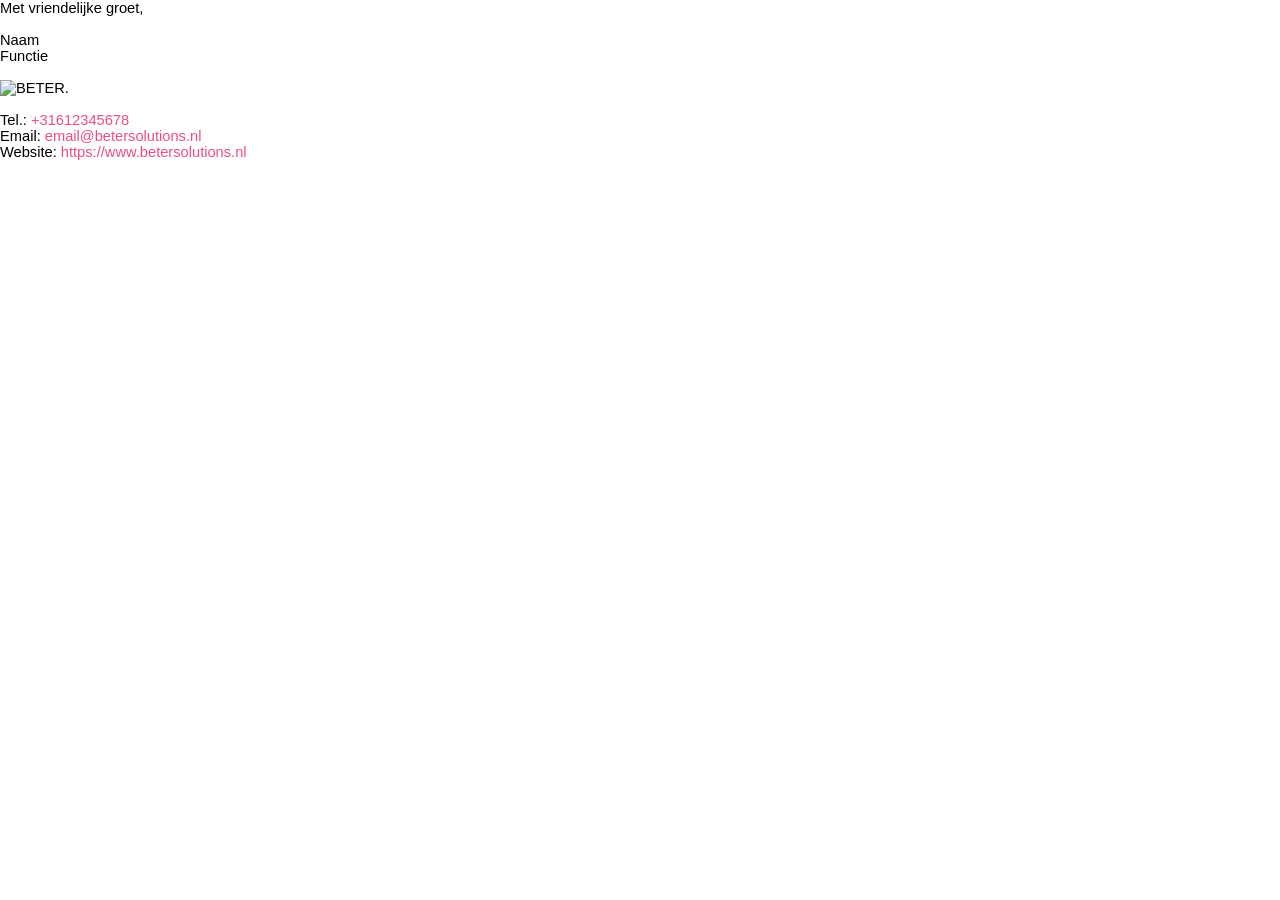
==== handtekening_beter.html @ 1a320ca0 "Add email signature HTML for branding consistency" ====
<!DOCTYPE html>
<html>
<body style="margin: 0; padding: 0; background: transparent;">
<div style="font-family: aptos, sans-serif; font-size: 11pt; color: black;">
  <p style="margin: 0 0 0.0001pt;">Met vriendelijke groet,</p>
  <p style="margin: 0 0 0.0001pt;"><br></p>
  <p style="margin: 0 0 0.0001pt;">Naam</p>
  <p style="margin: 0 0 0.0001pt;">Functie</p>
  <p style="margin: 0 0 0.0001pt;"><br></p>
  <p style="margin: 0 0 0.0001pt;">
    <img src="https://www.betersolutions.nl/img/email_logo.png" alt="BETER." width="176" height="44" style="width: 176px; height: 44px; max-width: 100%;">
  </p>
  <p style="margin: 0 0 0.0001pt;"><br></p>
  <p style="margin: 0 0 0.0001pt;">
    <span style="color: black;">Tel.: </span><span style="color: #ED507E;">+31612345678</span>
  </p>
  <p style="margin: 0 0 0.0001pt;">
    <span style="color: black;">Email: </span><span style="color: #ED507E;">email@betersolutions.nl</span>
  </p>
  <p style="margin: 0 0 0.0001pt;">
    <span style="color: black;">Website: </span><span style="color: #ED507E;">https://www.betersolutions.nl</span>
  </p>
</div>
</body>
</html>
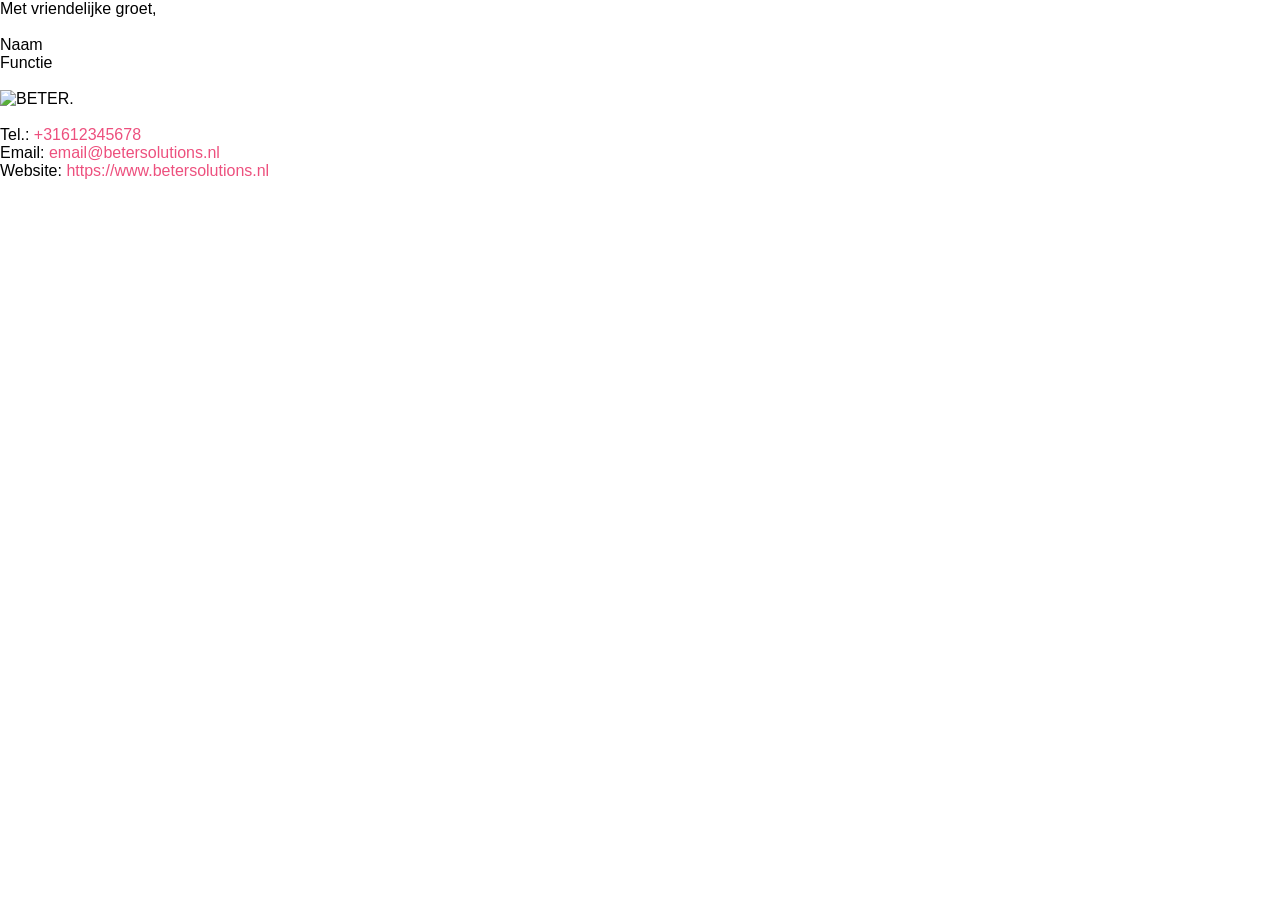
==== commit 5cb99805: "Update email signature font size for improved readability" ====
--- a/handtekening_beter.html
+++ b/handtekening_beter.html
@@ -1,7 +1,7 @@
 <!DOCTYPE html>
 <html>
 <body style="margin: 0; padding: 0; background: transparent;">
-<div style="font-family: aptos, sans-serif; font-size: 11pt; color: black;">
+<div style="font-family: aptos, sans-serif; font-size: 12pt; color: black;">
   <p style="margin: 0 0 0.0001pt;">Met vriendelijke groet,</p>
   <p style="margin: 0 0 0.0001pt;"><br></p>
   <p style="margin: 0 0 0.0001pt;">Naam</p>
@@ -20,6 +20,7 @@
   <p style="margin: 0 0 0.0001pt;">
     <span style="color: black;">Website: </span><span style="color: #ED507E;">https://www.betersolutions.nl</span>
   </p>
+  <p style="margin: 0 0 0.0001pt;"><br></p>  
 </div>
 </body>
 </html>
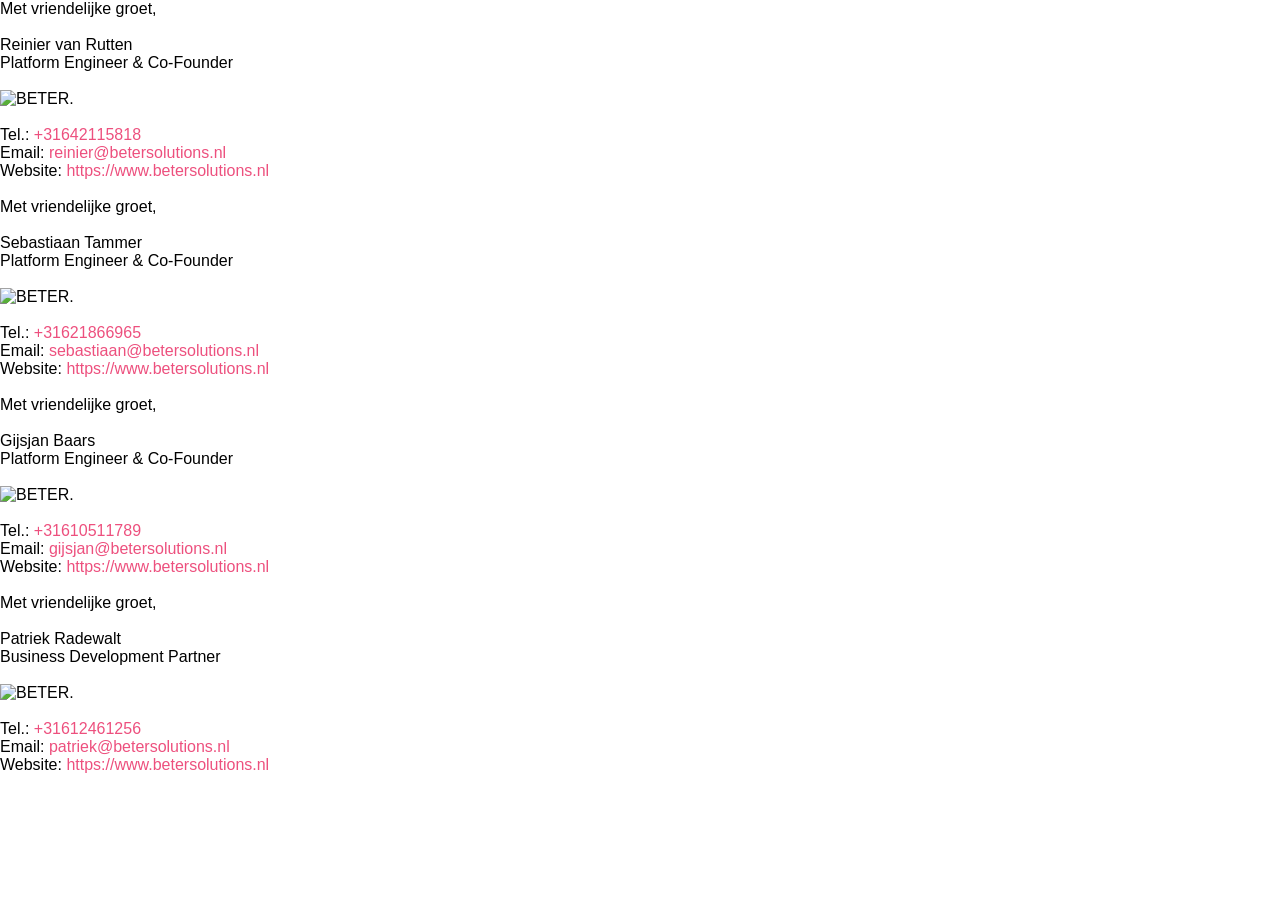
==== commit dea1526b: "Update email signatures with names, contact details, and clickable links" ====
--- a/handtekening_beter.html
+++ b/handtekening_beter.html
@@ -1,26 +1,99 @@
 <!DOCTYPE html>
 <html>
+<head>
+  <meta name="format-detection" content="telephone=no">
+</head>
 <body style="margin: 0; padding: 0; background: transparent;">
 <div style="font-family: aptos, sans-serif; font-size: 12pt; color: black;">
   <p style="margin: 0 0 0.0001pt;">Met vriendelijke groet,</p>
   <p style="margin: 0 0 0.0001pt;"><br></p>
-  <p style="margin: 0 0 0.0001pt;">Naam</p>
-  <p style="margin: 0 0 0.0001pt;">Functie</p>
+  <p style="margin: 0 0 0.0001pt;">Reinier van Rutten</p>
+  <p style="margin: 0 0 0.0001pt;">Platform Engineer & Co-Founder</p>
   <p style="margin: 0 0 0.0001pt;"><br></p>
   <p style="margin: 0 0 0.0001pt;">
     <img src="https://www.betersolutions.nl/img/email_logo.png" alt="BETER." width="176" height="44" style="width: 176px; height: 44px; max-width: 100%;">
   </p>
   <p style="margin: 0 0 0.0001pt;"><br></p>
   <p style="margin: 0 0 0.0001pt;">
-    <span style="color: black;">Tel.: </span><span style="color: #ED507E;">+31612345678</span>
+    <span style="color: black;">Tel.: </span><a href="tel:+31642115818" style="color: #ED507E; text-decoration: none;">+31642115818</a>
   </p>
   <p style="margin: 0 0 0.0001pt;">
-    <span style="color: black;">Email: </span><span style="color: #ED507E;">email@betersolutions.nl</span>
+    <span style="color: black;">Email: </span><a href="mailto:reinier@betersolutions.nl" style="color: #ED507E; text-decoration: none;">reinier@betersolutions.nl</a>
   </p>
   <p style="margin: 0 0 0.0001pt;">
-    <span style="color: black;">Website: </span><span style="color: #ED507E;">https://www.betersolutions.nl</span>
+    <span style="color: black;">Website: </span><a href="https://www.betersolutions.nl" style="color: #ED507E; text-decoration: none;">https://www.betersolutions.nl</a>
   </p>
-  <p style="margin: 0 0 0.0001pt;"><br></p>  
+  <p style="margin: 0 0 0.0001pt;"><br></p>
+  <p style="margin: 0 0 0.0001pt;"></p>  
+</div>
+
+<div style="font-family: aptos, sans-serif; font-size: 12pt; color: black;">
+  <p style="margin: 0 0 0.0001pt;">Met vriendelijke groet,</p>
+  <p style="margin: 0 0 0.0001pt;"><br></p>
+  <p style="margin: 0 0 0.0001pt;">Sebastiaan Tammer</p>
+  <p style="margin: 0 0 0.0001pt;">Platform Engineer & Co-Founder</p>
+  <p style="margin: 0 0 0.0001pt;"><br></p>
+  <p style="margin: 0 0 0.0001pt;">
+    <img src="https://www.betersolutions.nl/img/email_logo.png" alt="BETER." width="176" height="44" style="width: 176px; height: 44px; max-width: 100%;">
+  </p>
+  <p style="margin: 0 0 0.0001pt;"><br></p>
+  <p style="margin: 0 0 0.0001pt;">
+    <span style="color: black;">Tel.: </span><a href="tel:+31621866965" style="color: #ED507E; text-decoration: none;">+31621866965</a>
+  </p>
+  <p style="margin: 0 0 0.0001pt;">
+    <span style="color: black;">Email: </span><a href="mailto:sebastiaan@betersolutions.nl" style="color: #ED507E; text-decoration: none;">sebastiaan@betersolutions.nl</a>
+  </p>
+  <p style="margin: 0 0 0.0001pt;">
+    <span style="color: black;">Website: </span><a href="https://www.betersolutions.nl" style="color: #ED507E; text-decoration: none;">https://www.betersolutions.nl</a>
+  </p>
+  <p style="margin: 0 0 0.0001pt;"><br></p>
+  <p style="margin: 0 0 0.0001pt;"></p>  
+</div>
+
+<div style="font-family: aptos, sans-serif; font-size: 12pt; color: black;">
+  <p style="margin: 0 0 0.0001pt;">Met vriendelijke groet,</p>
+  <p style="margin: 0 0 0.0001pt;"><br></p>
+  <p style="margin: 0 0 0.0001pt;">Gijsjan Baars</p>
+  <p style="margin: 0 0 0.0001pt;">Platform Engineer & Co-Founder</p>
+  <p style="margin: 0 0 0.0001pt;"><br></p>
+  <p style="margin: 0 0 0.0001pt;">
+    <img src="https://www.betersolutions.nl/img/email_logo.png" alt="BETER." width="176" height="44" style="width: 176px; height: 44px; max-width: 100%;">
+  </p>
+  <p style="margin: 0 0 0.0001pt;"><br></p>
+  <p style="margin: 0 0 0.0001pt;">
+    <span style="color: black;">Tel.: </span><a href="tel:+31610511789" style="color: #ED507E; text-decoration: none;">+31610511789</a>
+  </p>
+  <p style="margin: 0 0 0.0001pt;">
+    <span style="color: black;">Email: </span><a href="mailto:gijsjan@betersolutions.nl" style="color: #ED507E; text-decoration: none;">gijsjan@betersolutions.nl</a>
+  </p>
+  <p style="margin: 0 0 0.0001pt;">
+    <span style="color: black;">Website: </span><a href="https://www.betersolutions.nl" style="color: #ED507E; text-decoration: none;">https://www.betersolutions.nl</a>
+  </p>
+  <p style="margin: 0 0 0.0001pt;"><br></p>
+  <p style="margin: 0 0 0.0001pt;"></p>  
+</div>
+
+<div style="font-family: aptos, sans-serif; font-size: 12pt; color: black;">
+  <p style="margin: 0 0 0.0001pt;">Met vriendelijke groet,</p>
+  <p style="margin: 0 0 0.0001pt;"><br></p>
+  <p style="margin: 0 0 0.0001pt;">Patriek Radewalt</p>
+  <p style="margin: 0 0 0.0001pt;">Business Development Partner</p>
+  <p style="margin: 0 0 0.0001pt;"><br></p>
+  <p style="margin: 0 0 0.0001pt;">
+    <img src="https://www.betersolutions.nl/img/email_logo.png" alt="BETER." width="176" height="44" style="width: 176px; height: 44px; max-width: 100%;">
+  </p>
+  <p style="margin: 0 0 0.0001pt;"><br></p>
+  <p style="margin: 0 0 0.0001pt;">
+    <span style="color: black;">Tel.: </span><a href="tel:+31612461256" style="color: #ED507E; text-decoration: none;">+31612461256</a>
+  </p>
+  <p style="margin: 0 0 0.0001pt;">
+    <span style="color: black;">Email: </span><a href="mailto:patriek@betersolutions.nl" style="color: #ED507E; text-decoration: none;">patriek@betersolutions.nl</a>
+  </p>
+  <p style="margin: 0 0 0.0001pt;">
+    <span style="color: black;">Website: </span><a href="https://www.betersolutions.nl" style="color: #ED507E; text-decoration: none;">https://www.betersolutions.nl</a>
+  </p>
+  <p style="margin: 0 0 0.0001pt;"><br></p>
+  <p style="margin: 0 0 0.0001pt;"></p>  
 </div>
 </body>
 </html>
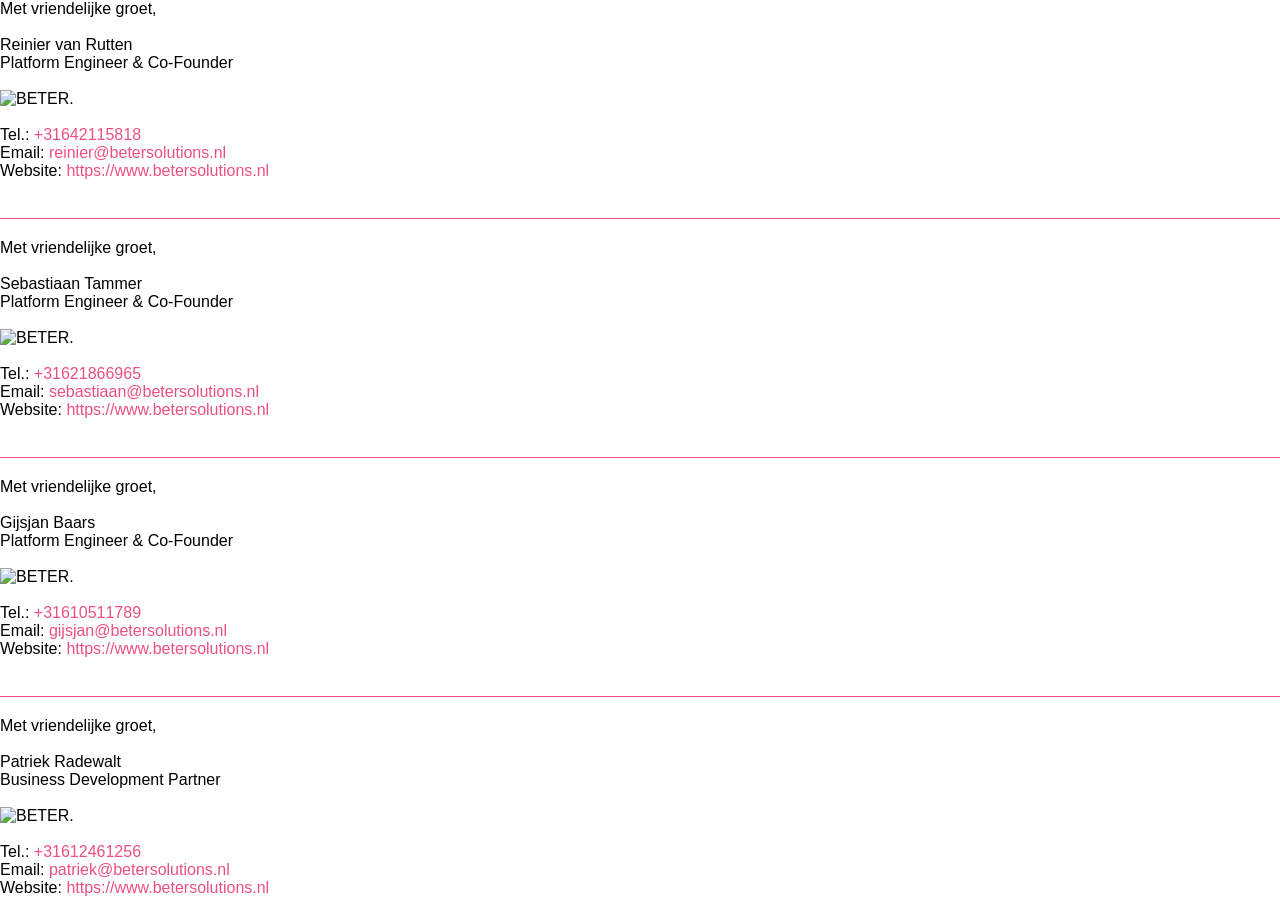
==== commit fe655fc0: "Add horizontal rules for better separation in email signature" ====
--- a/handtekening_beter.html
+++ b/handtekening_beter.html
@@ -27,6 +27,9 @@
   <p style="margin: 0 0 0.0001pt;"></p>  
 </div>
 
+<hr style="border: none; border-top: 1px solid #ED507E; margin: 20px 0;">
+
+
 <div style="font-family: aptos, sans-serif; font-size: 12pt; color: black;">
   <p style="margin: 0 0 0.0001pt;">Met vriendelijke groet,</p>
   <p style="margin: 0 0 0.0001pt;"><br></p>
@@ -50,6 +53,8 @@
   <p style="margin: 0 0 0.0001pt;"></p>  
 </div>
 
+<hr style="border: none; border-top: 1px solid #ED507E; margin: 20px 0;">
+
 <div style="font-family: aptos, sans-serif; font-size: 12pt; color: black;">
   <p style="margin: 0 0 0.0001pt;">Met vriendelijke groet,</p>
   <p style="margin: 0 0 0.0001pt;"><br></p>
@@ -72,6 +77,8 @@
   <p style="margin: 0 0 0.0001pt;"><br></p>
   <p style="margin: 0 0 0.0001pt;"></p>  
 </div>
+
+<hr style="border: none; border-top: 1px solid #ED507E; margin: 20px 0;">
 
 <div style="font-family: aptos, sans-serif; font-size: 12pt; color: black;">
   <p style="margin: 0 0 0.0001pt;">Met vriendelijke groet,</p>
